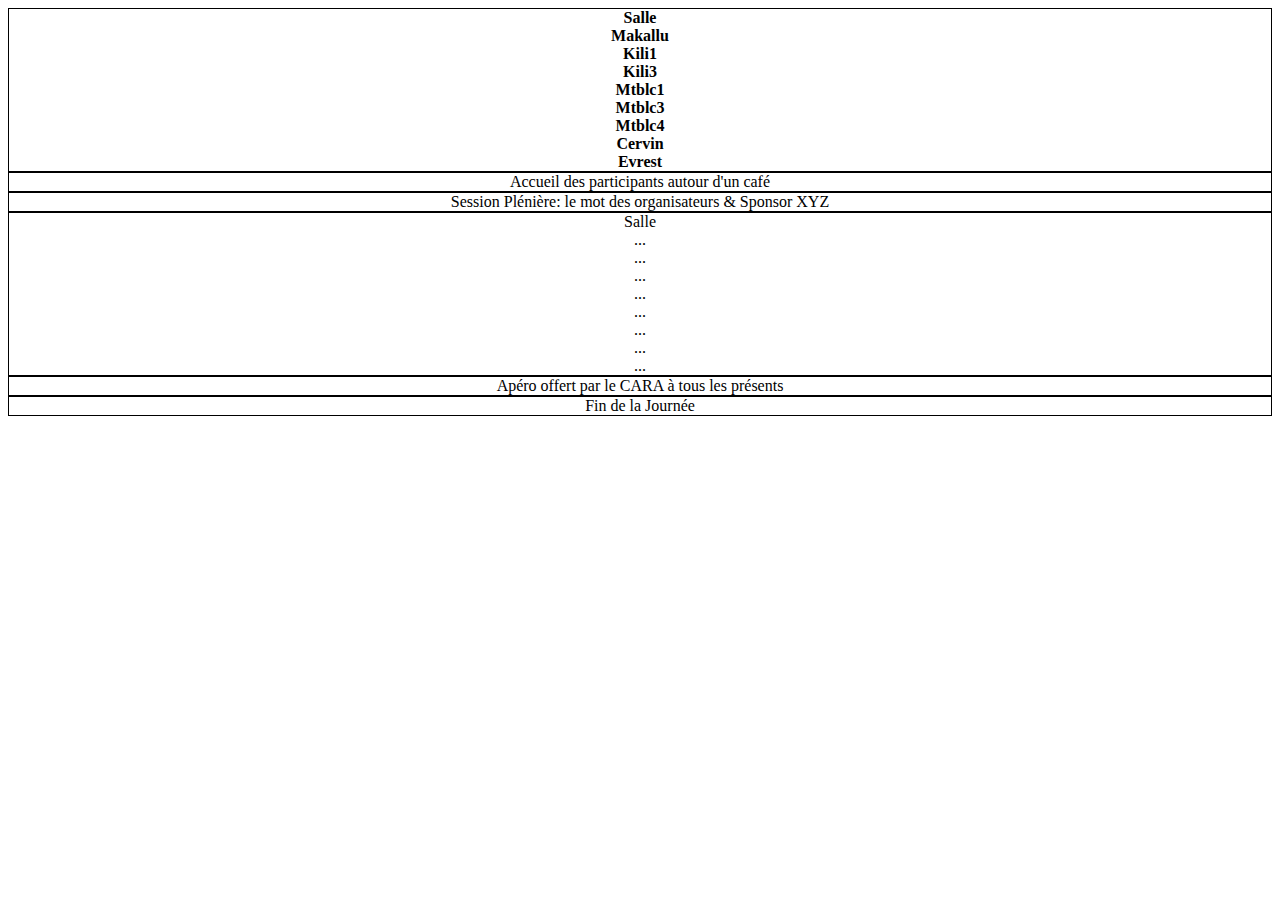
==== sample.html @ e6bd1025 "Improve strucutre" ====
<!DOCTYPE html>
<html lang="en">
<head>
<meta http-equiv="content-type" content="text/html; charset=UTF-8">
<link href="http://twitter.github.com/bootstrap/assets/css/bootstrap.css" rel="stylesheet">
<style>
.room_header {
text-align: center;
font-weight: bold;
}
.row {
border: 1px solid black;
}
.plenary {
text-align: center;
}
.room {
text-align: center;
}
</style>
</head>
<body>
    <div class="row room_header">
        <div class="span1 offset2">Salle</div>
        <div class="span1">Makallu</div>
        <div class="span1">Kili1</div>
        <div class="span1">Kili3</div>
        <div class="span1">Mtblc1</div>
        <div class="span1">Mtblc3</div>
        <div class="span1">Mtblc4</div>
        <div class="span1">Cervin</div>
        <div class="span1">Evrest</div>
    </div>
    <div class="row plenary">
        <div class="span11">Accueil des participants autour d'un café</div>
    </div>
    <div class="row plenary">
      <div class="span11">Session Plénière: le mot des organisateurs & Sponsor XYZ</div>
    </div>
    <div class="row room">
        <div class="span1 offset2">Salle</div>
        <div class="span1">...</div>
        <div class="span1">...</div>
        <div class="span1">...</div>
        <div class="span1">...</div>
        <div class="span1">...</div>
        <div class="span1">...</div>
        <div class="span1">...</div>
        <div class="span1">...</div>
    </div>
    <div class="row plenary">
        <div class="span11">Apéro offert par le CARA à tous les présents</div>
    </div>
    <div class="row plenary">
        <div class="span11">Fin de la Journée</div>
    </div>
</body>
</html>
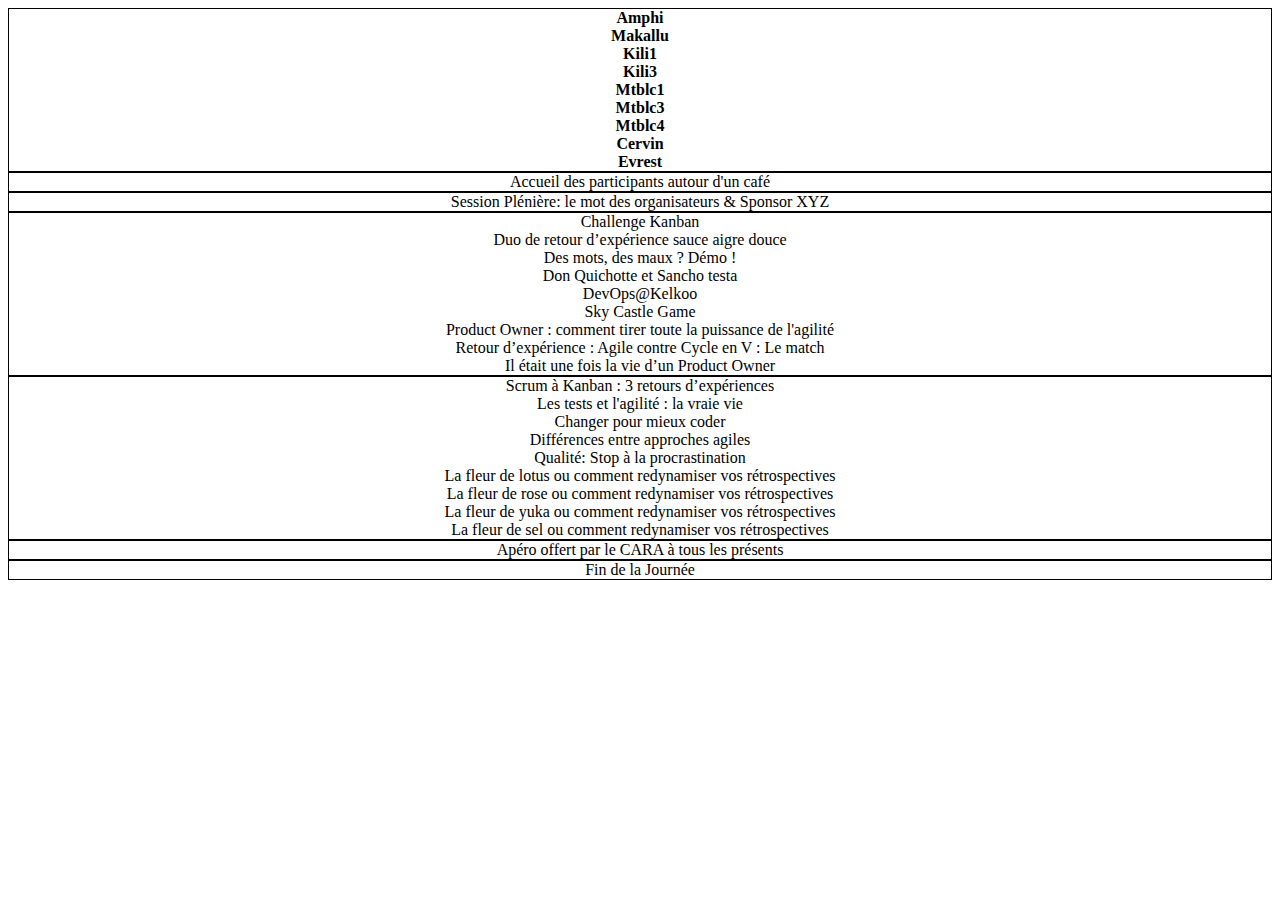
==== commit ebf50ca6: "Add JS processing" ====
--- a/sample.html
+++ b/sample.html
@@ -21,38 +21,34 @@
 </head>
 <body>
     <div class="row room_header">
-        <div class="span1 offset2">Salle</div>
-        <div class="span1">Makallu</div>
-        <div class="span1">Kili1</div>
-        <div class="span1">Kili3</div>
-        <div class="span1">Mtblc1</div>
-        <div class="span1">Mtblc3</div>
-        <div class="span1">Mtblc4</div>
-        <div class="span1">Cervin</div>
-        <div class="span1">Evrest</div>
+      <div class="span1">Amphi</div>
+      <div class="span1">Makallu</div>
+      <div class="span1">Kili1</div>
+      <div class="span1">Kili3</div>
+      <div class="span1">Mtblc1</div>
+      <div class="span1">Mtblc3</div>
+      <div class="span1">Mtblc4</div>
+      <div class="span1">Cervin</div>
+      <div class="span1">Evrest</div>
     </div>
     <div class="row plenary">
-        <div class="span11">Accueil des participants autour d'un café</div>
+        <div class="span12">Accueil des participants autour d'un café</div>
     </div>
     <div class="row plenary">
-      <div class="span11">Session Plénière: le mot des organisateurs & Sponsor XYZ</div>
+      <div class="span12">Session Plénière: le mot des organisateurs & Sponsor XYZ</div>
     </div>
-    <div class="row room">
-        <div class="span1 offset2">Salle</div>
-        <div class="span1">...</div>
-        <div class="span1">...</div>
-        <div class="span1">...</div>
-        <div class="span1">...</div>
-        <div class="span1">...</div>
-        <div class="span1">...</div>
-        <div class="span1">...</div>
-        <div class="span1">...</div>
+    
+    <div id="slots">
+
+    </div>
+
+    <div class="row plenary">
+        <div class="span12">Apéro offert par le CARA à tous les présents</div>
     </div>
     <div class="row plenary">
-        <div class="span11">Apéro offert par le CARA à tous les présents</div>
+        <div class="span12">Fin de la Journée</div>
     </div>
-    <div class="row plenary">
-        <div class="span11">Fin de la Journée</div>
-    </div>
+    <script src="http://ajax.googleapis.com/ajax/libs/jquery/1.8.1/jquery.min.js"></script>
+    <script src="show_program.js"></script>
 </body>
 </html>
